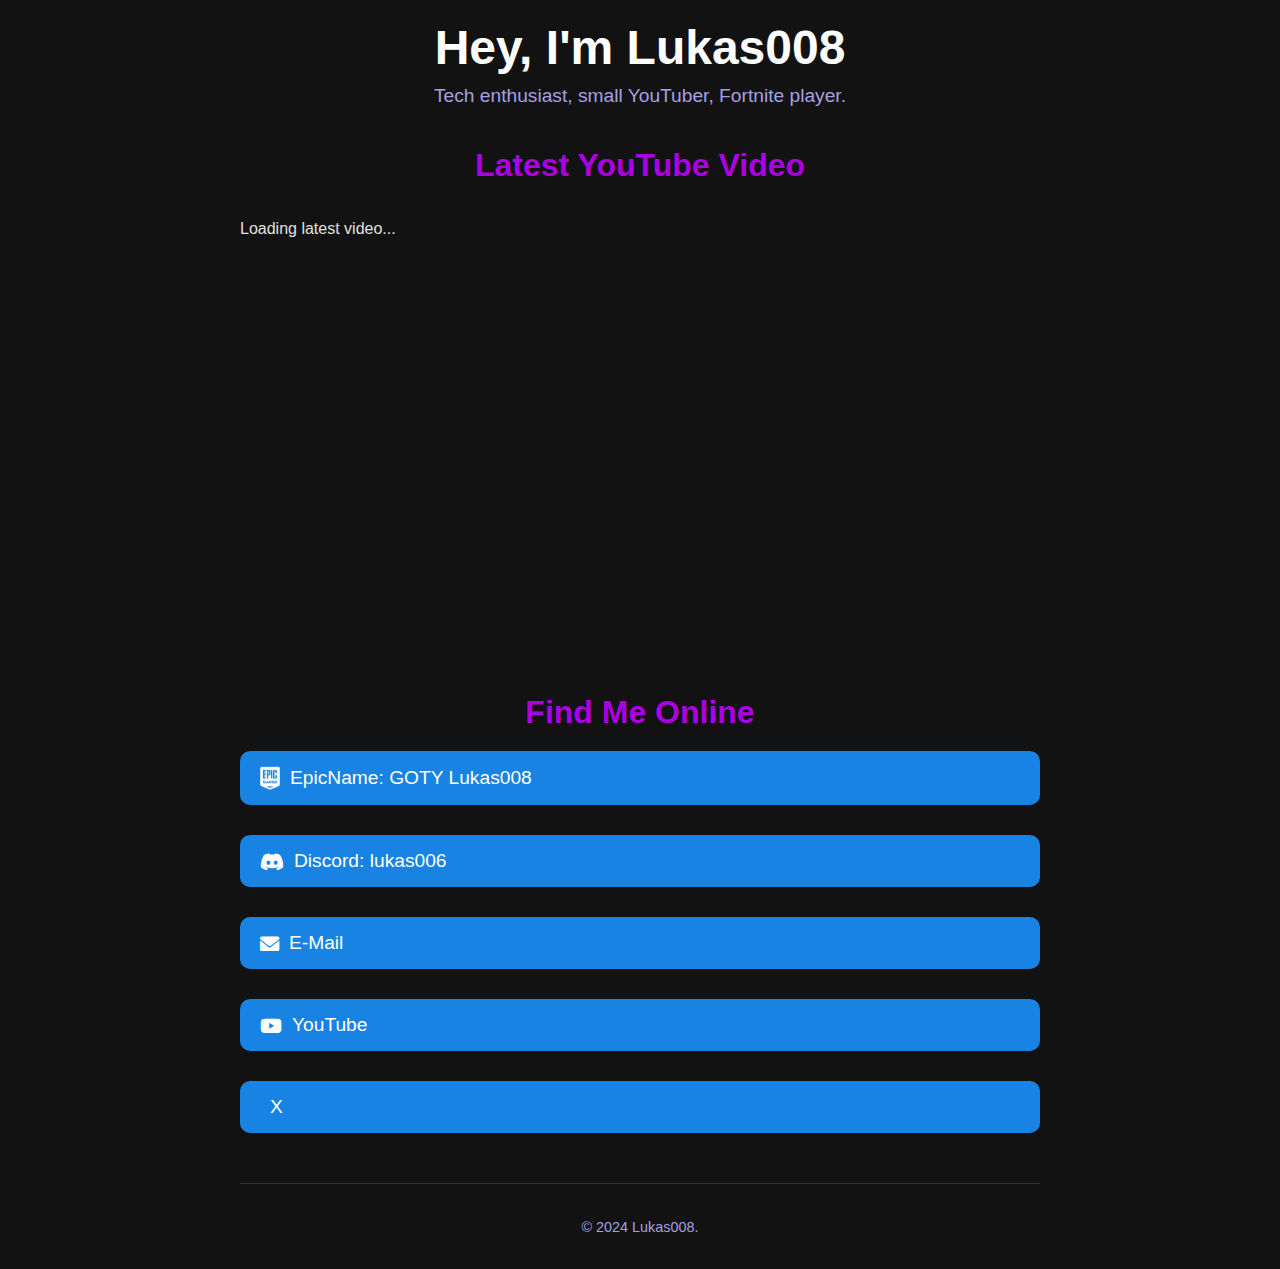
==== index.html @ 680166c9 "added Website 💀" ====
<!DOCTYPE html>
<html lang="en">
<head>
    <meta charset="UTF-8">
    <meta name="viewport" content="width=device-width, initial-scale=1.0">
    <title>Lukas008</title>
    <link rel="stylesheet" href="styles.css">
    <!-- Font Awesome CDN for icons -->
    <link rel="stylesheet" href="https://cdnjs.cloudflare.com/ajax/libs/font-awesome/6.0.0-beta3/css/all.min.css">
    <style>
        .epic-logo {
            width: 20px; /* Set the width of the Epic Games logo */
            height: auto; /* Maintain aspect ratio */
            margin-right: 10px; /* Space between the logo and text */
        }
    </style>
</head>
<body>
    <div class="container">
        <header>
            <h1>Hey, I'm Lukas008</h1>
            <p>Tech enthusiast, small YouTuber, Fortnite player.</p>
        </header>
        <main>
            <section class="latest-video">
                <h2>Latest YouTube Video</h2>
                <div id="video-container" class="video-container">
                    <p>Loading latest video...</p>
                    <iframe class="latestVideoEmbed" vnum='0' width="600" height="340" frameborder="0" allowfullscreen></iframe>
                </div>
            </section>
            <section class="socials">
                <h2>Find Me Online</h2>
                <div class="buttons">
                    <a href="#" class="button">
                        <img src="./imgs/epiclogo.png" alt="Epic Games" class="epic-logo"> 
                        EpicName: GOTY Lukas008
                    </a>

                    <a href="https://discord.com/users/lukas006" target="_blank" class="button discord">
                        <i class="fab fa-discord"></i> Discord: lukas006
                    </a>

                    <a href="mailto:Lukas008.mail@gmail.com" class="button"><i class="fas fa-envelope"></i> E-Mail</a>

                    <a href="https://youtube.com/@Lukas008fn" target="_blank" class="button youtube">
                        <i class="fab fa-youtube"></i> YouTube
                    </a>
                    
                    <a href="https://x.com/LetsCookieTV1" target="_blank" class="button twitter">
                        <i></i> <span>X</span> <!-- Text "X" nach dem Icon -->
                    </a>
                    
                    
                </div>
            </section>
        </main>
        <footer>
            <p>© 2024 Lukas008.</p>
        </footer>
        <script src="script.js"></script>
    </div>
</body>
</html>
---- styles.css ----
/* General Settings */
body {
    font-family: 'Arial', sans-serif;
    background-color: #121212; /* Dark background */
    color: #E0E0E0; /* Light text */
    margin: 0;
    padding: 0;
}

.container {
    max-width: 800px; /* Centered content */
    margin: 0 auto;
    padding: 20px;
}

/* Header */
header {
    text-align: center;
    margin-bottom: 40px;
}

header h1 {
    font-size: 3em;
    color: #ffffff; /* White headline */
    margin: 0;
}

header p {
    font-size: 1.2em;
    color: #A7A0E0; /* Light violet */
    margin: 10px 0 0;
}

/* Sections */
main section {
    margin: 40px 0;
}

main h2 {
    font-size: 2em;
    color: #AB00E1; /* Bright violet */
    margin-bottom: 20px;
    text-align: center;
}

/* YouTube Video */
.video-container {
    position: relative;
    padding-bottom: 56.25%; /* 16:9 Aspect Ratio */
    height: 0;
    overflow: hidden;
}

.video-container iframe {
    position: absolute;
    top: 0;
    left: 0;
    width: 100%;
    height: 100%;
    border: 0;
}

/* Social Buttons */
.buttons {
    display: flex;
    flex-direction: column;
    gap: 20px; /* Spacing between buttons */
    margin-top: 20px;
}

.button {
    display: flex;
    align-items: center;
    text-decoration: none;
    font-size: 1.2em; /* Adjusted size for readability */
    color: #FFFFFF; /* White text */
    background-color: #1983E3; /* Light blue */
    padding: 15px 20px;
    text-align: center;
    border-radius: 10px; /* Rounded corners */
    transition: background-color 0.3s ease, transform 0.2s ease;
}

.button i {
    margin-right: 10px; /* Space between icon and text */
}

.button:hover {
    background-color: #AB00E1; /* Violet on hover */
    transform: translateY(-2px); /* Subtle hover effect */
}

/* Footer */
footer {
    text-align: center;
    margin-top: 40px;
    padding-top: 20px;
    border-top: 1px solid #333333;
}

footer p {
    font-size: 0.9em;
    color: #A7A0E0; /* Light violet for footer text */
}

/* Responsive Design */
@media (max-width: 600px) {
    header h1 {
        font-size: 2.5em;
    }

    header p, .button {
        font-size: 1em;
    }
}

/* YouTube Button */
button.youtube {
    background-color: #FF0000; /* Rot für YouTube */
    color: #fff; /* Weiße Schrift */
}

button.youtube i {
    color: #fff; /* Weiße Icons */
}

/* Twitter Button (mit neuem X-Logo) */
button.twitter {
    background-color: #000000; /* Schwarzer Hintergrund für X */
    color: #fff; /* Weiße Schrift */
    display: flex;
    align-items: center;
    padding: 10px 15px;
    font-size: 1.2em;
    border-radius: 10px; /* Runde Ecken */
    transition: background-color 0.3s ease, transform 0.2s ease;
    text-decoration: none;
}

button.twitter i {
    background-image: url('https://upload.wikimedia.org/wikipedia/commons/6/64/X_Logo_2023.svg'); /* X-Logo */
    background-size: contain;
    background-repeat: no-repeat;
    width: 24px; /* Breite des Logos */
    height: 24px; /* Höhe des Logos */
    margin-right: 10px; /* Abstand zwischen Icon und Text */
}

button.twitter span {
    font-size: 1.2em;
    margin-left: 10px; /* Abstand zwischen Text und Icon */
}

/* Hover-Effekt */
button.twitter:hover {
    background-color: #3f3f3f; /* Dunkleres Grau bei Hover */
    transform: translateY(-2px); /* Subtiler Hover-Effekt */
}


/* Discord Button */
button.discord {
    background-color: #7289da; /* Discord-Blau */
    color: #fff; /* Weiße Schrift */
}

button.discord i {
    color: #fff; /* Weiße Icons */
}

/* Common Button Styles */
.buttons .button {
    display: flex;
    align-items: center;
    text-decoration: none;
    font-size: 1.2em;
    padding: 15px 20px;
    text-align: center;
    border-radius: 10px;
    transition: background-color 0.3s ease, transform 0.2s ease;
    margin-bottom: 10px; /* Optional for spacing */
}

/* Hover Effects */
button:hover {
    transform: translateY(-2px); /* Subtle hover effect */
}
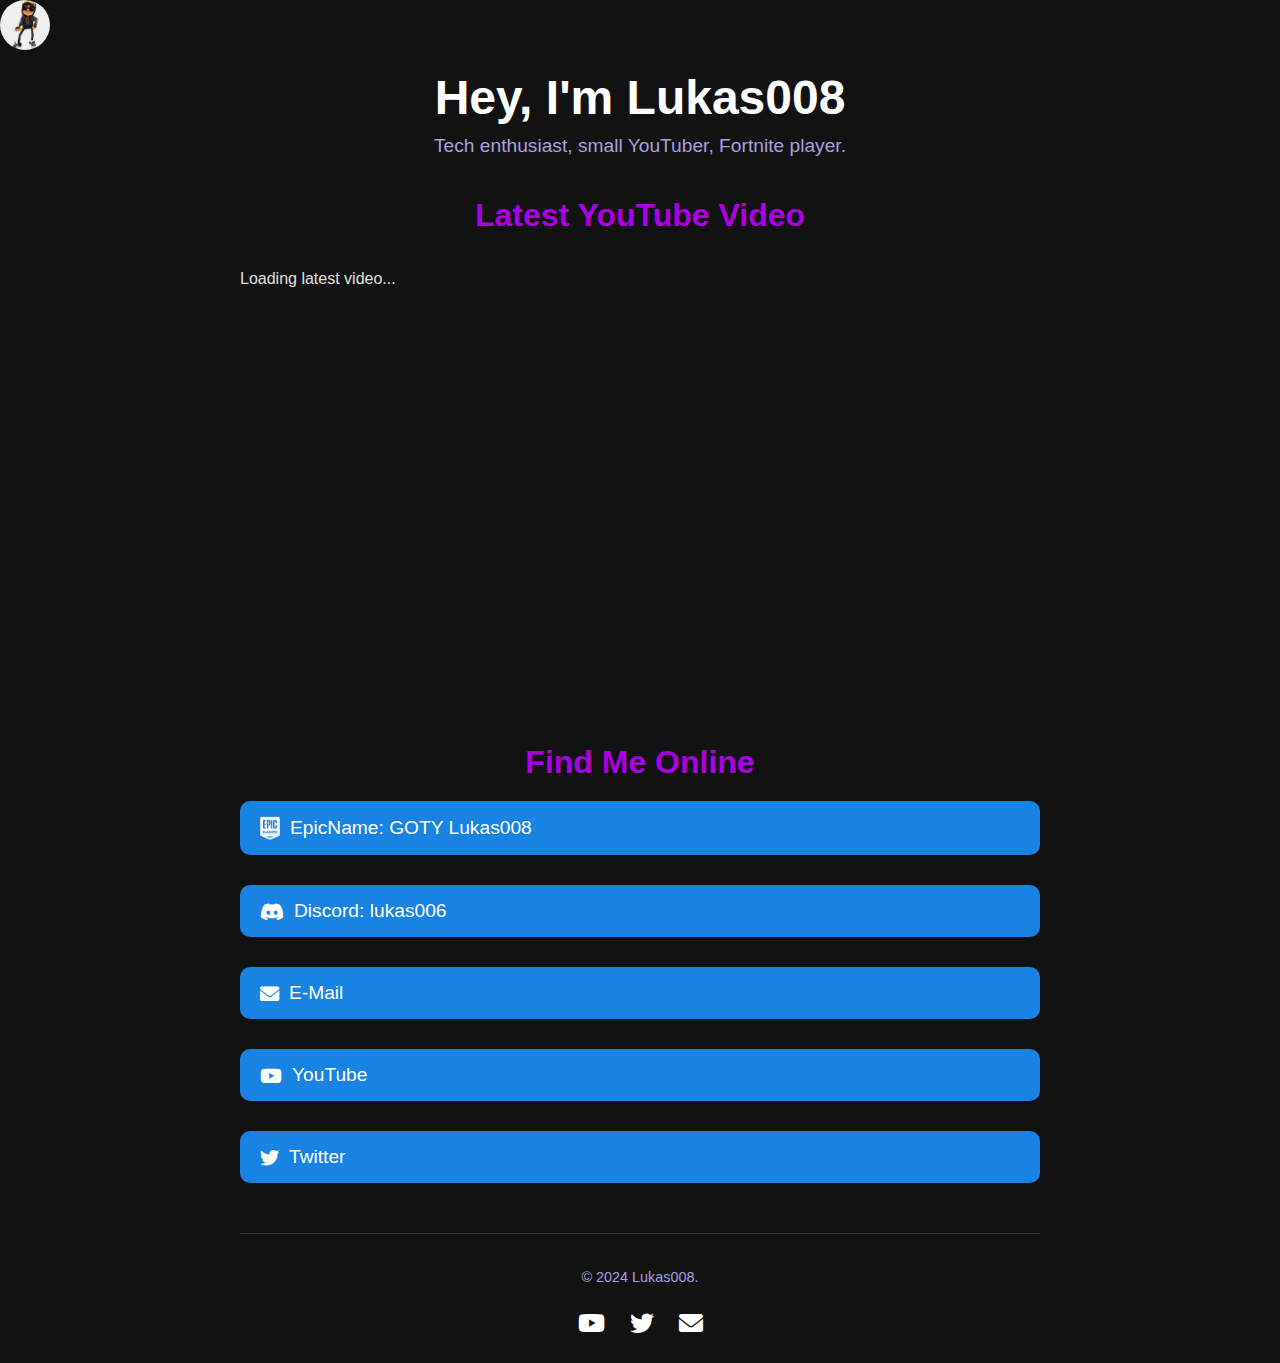
==== commit dd644d56: "added Subwaysurfers Gameplay and icons at the bottom" ====
--- a/index.html
+++ b/index.html
@@ -16,6 +16,16 @@
     </style>
 </head>
 <body>
+
+            <!-- Jake Button -->
+            <button class="jake-button" id="jake-button"></button>
+
+            <!-- Video Container -->
+            <div id="video-container-two">
+                <iframe id="video" src="https://www.youtube.com/embed/EkSghDfVWbI?autoplay=1&loop=1&mute=1&playlist=EkSghDfVWbI" frameborder="0" allow="autoplay; encrypted-media" allowfullscreen></iframe>
+            </div>
+
+
     <div class="container">
         <header>
             <h1>Hey, I'm Lukas008</h1>
@@ -42,23 +52,23 @@
                     </a>
 
                     <a href="mailto:Lukas008.mail@gmail.com" class="button"><i class="fas fa-envelope"></i> E-Mail</a>
-
-                    <a href="https://youtube.com/@Lukas008fn" target="_blank" class="button youtube">
-                        <i class="fab fa-youtube"></i> YouTube
-                    </a>
-                    
-                    <a href="https://x.com/LetsCookieTV1" target="_blank" class="button twitter">
-                        <i></i> <span>X</span> <!-- Text "X" nach dem Icon -->
-                    </a>
-                    
+                    <a href="www.youtube.com/@Lukas008fn?sub_confirmation=1" target="_blank" class="button youtube"><i class="fab fa-youtube"></i> YouTube</a>
+                    <a href="https://x.com/LetsCookieTV1" target="_blank" class="button"><i class="fab fa-twitter"></i> Twitter</a>
                     
                 </div>
             </section>
         </main>
         <footer>
             <p>© 2024 Lukas008.</p>
+            <div class="footer-buttons">
+                <a href="https://youtube.com/@Lukas008fn" target="_blank" class="footer-button"><i class="fab fa-youtube"></i></a>
+                <a href="https://x.com/LetsCookieTV1" target="_blank" class="footer-button"><i class="fab fa-twitter"></i></a>
+                <a href="mailto:Lukas008.mail@gmail.com" class="footer-button"><i class="fas fa-envelope"></i></a>
+            </div>
         </footer>
         <script src="script.js"></script>
     </div>
+
+
 </body>
 </html>
--- a/styles.css
+++ b/styles.css
@@ -185,3 +185,94 @@
 button:hover {
     transform: translateY(-2px); /* Subtle hover effect */
 }
+
+.jake-button {
+    width: 50px;
+    height: 50px;
+    background-image: url('./imgs/jake.png'); /* Bild aus dem Ordner imgs */
+    background-size: cover;
+    background-position: center;
+    border-radius: 50%;
+    cursor: pointer;
+    border: none;
+    transition: transform 0.2s ease;
+    display: none; /* Standardmäßig unsichtbar */
+}
+
+.jake-button:hover {
+    transform: scale(1.1); /* Vergrößert den Button beim Hover */
+}
+
+/* Styling des eingebetteten Videos */
+#video-container-two {
+    position: fixed;
+    top: 50%; /* Zentriert vertikal */
+    right: 160px; /* Abstand zum rechten Rand */
+    width: 540px; /* Breite auf 540px gesetzt */
+    height: 960px; /* Höhe auf 960px gesetzt */
+    display: none; /* Video standardmäßig versteckt */
+    transform: translateY(-50%); /* Verschiebt das Video vertikal, damit es genau in der Mitte ist */
+    overflow: hidden;
+    border-radius: 10px; /* Optional, für abgerundete Ecken */
+}
+
+#video-container-two iframe {
+    width: 100%;
+    height: 100%;
+    border: none;
+    object-fit: cover; /* Skaliert das Video, ohne es zu verzerren */
+}
+
+.epic-logo {
+    width: 20px; /* Set the width of the Epic Games logo */
+    height: auto; /* Maintain aspect ratio */
+    margin-right: 10px; /* Space between the logo and text */
+}
+
+
+/* Footer styles for small icons */
+.footer-buttons {
+    display: flex;
+    justify-content: center;
+    gap: 15px;
+    margin-top: 20px;
+}
+
+.footer-button {
+    display: inline-block;
+    font-size: 1.5em; /* Small icon size */
+    color: #FFFFFF; /* White color for icons */
+    text-decoration: none;
+    padding: 5px;
+    transition: transform 0.2s ease;
+}
+
+.footer-button:hover {
+    transform: scale(1.2); /* Slightly enlarge icons on hover */
+}
+
+/* Style changes for button with Twitter logo */
+.socials .buttons a {
+    display: flex;
+    align-items: center;
+    text-decoration: none;
+    font-size: 1.2em; /* Adjusted size for readability */
+    color: #FFFFFF; /* White text */
+    background-color: #1983E3; /* Light blue */
+    padding: 15px 20px;
+    text-align: center;
+    border-radius: 10px; /* Rounded corners */
+    transition: background-color 0.3s ease, transform 0.2s ease;
+}
+
+.socials .buttons a:hover {
+    background-color: #AB00E1; /* Violet on hover */
+    transform: translateY(-2px); /* Subtle hover effect */
+}
+
+/* Medienabfrage: Zeige den Subway Surfers Button nur, wenn genügend Platz vorhanden ist */
+@media (min-width: 750px) {
+    .jake-button {
+        display: block; /* Button sichtbar, wenn der Bildschirm breiter als 750px ist */
+    }
+}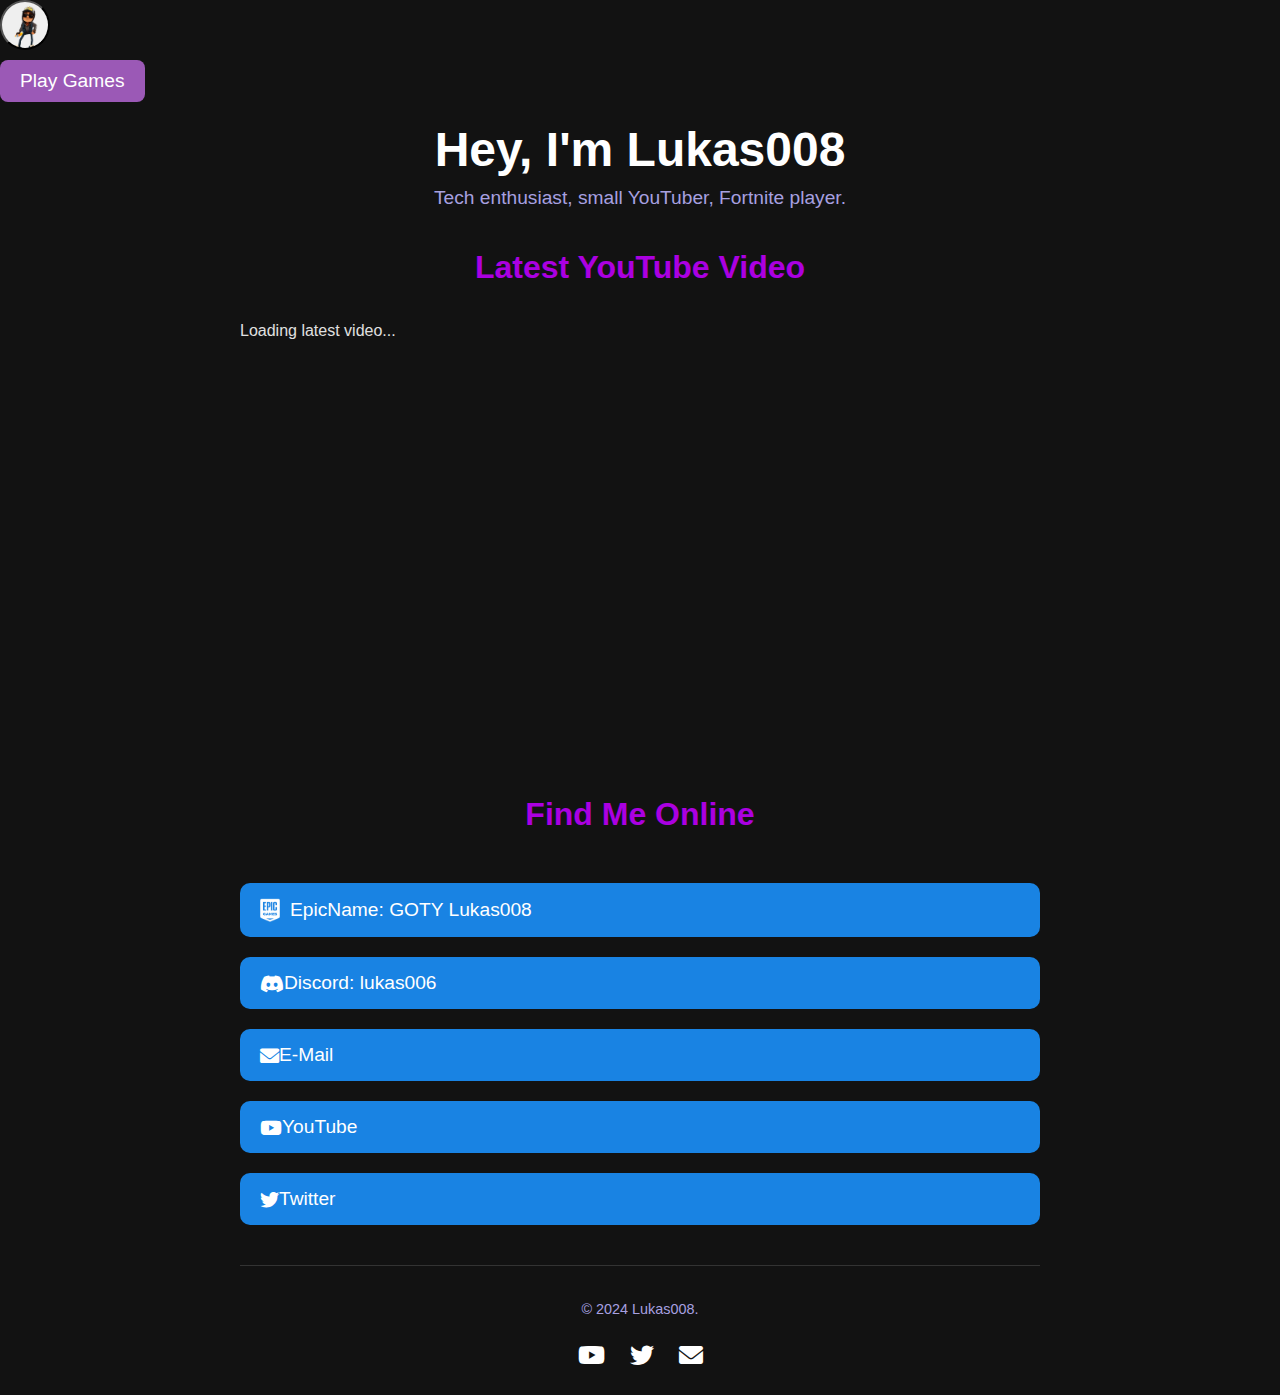
==== commit 66b45a46: "added Snake game" ====
--- a/index.html
+++ b/index.html
@@ -1,74 +1,66 @@
 <!DOCTYPE html>
 <html lang="en">
-<head>
-    <meta charset="UTF-8">
-    <meta name="viewport" content="width=device-width, initial-scale=1.0">
-    <title>Lukas008</title>
-    <link rel="stylesheet" href="styles.css">
-    <!-- Font Awesome CDN for icons -->
-    <link rel="stylesheet" href="https://cdnjs.cloudflare.com/ajax/libs/font-awesome/6.0.0-beta3/css/all.min.css">
-    <style>
-        .epic-logo {
-            width: 20px; /* Set the width of the Epic Games logo */
-            height: auto; /* Maintain aspect ratio */
-            margin-right: 10px; /* Space between the logo and text */
-        }
-    </style>
-</head>
-<body>
-
-            <!-- Jake Button -->
-            <button class="jake-button" id="jake-button"></button>
-
-            <!-- Video Container -->
-            <div id="video-container-two">
-                <iframe id="video" src="https://www.youtube.com/embed/EkSghDfVWbI?autoplay=1&loop=1&mute=1&playlist=EkSghDfVWbI" frameborder="0" allow="autoplay; encrypted-media" allowfullscreen></iframe>
-            </div>
-
-
-    <div class="container">
-        <header>
+   <head>
+      <meta charset="UTF-8">
+      <meta name="viewport" content="width=device-width, initial-scale=1.0">
+      <title>Lukas008</title>
+      <link rel="stylesheet" href="styles.css">
+      <!-- Font Awesome CDN for icons -->
+      <link rel="stylesheet" href="https://cdnjs.cloudflare.com/ajax/libs/font-awesome/6.0.0-beta3/css/all.min.css">
+      <style>
+         .epic-logo {
+         width: 20px; /* Set the width of the Epic Games logo */
+         height: auto; /* Maintain aspect ratio */
+         margin-right: 10px; /* Space between the logo and text */
+         }
+      </style>
+   </head>
+   <body>
+      <!-- Jake Button -->
+      <button class="jake-button" id="jake-button"></button>
+      <button id="playGamesButton" class="play-games-button">Play Games</button>
+      <!-- Video Container -->
+      <div id="video-container-two">
+         <iframe id="video" src="https://www.youtube.com/embed/EkSghDfVWbI?autoplay=1&loop=1&mute=1&playlist=EkSghDfVWbI" frameborder="0" allow="autoplay; encrypted-media" allowfullscreen></iframe>
+      </div>
+      <div class="container">
+         <header>
             <h1>Hey, I'm Lukas008</h1>
             <p>Tech enthusiast, small YouTuber, Fortnite player.</p>
-        </header>
-        <main>
+         </header>
+         <main>
             <section class="latest-video">
-                <h2>Latest YouTube Video</h2>
-                <div id="video-container" class="video-container">
-                    <p>Loading latest video...</p>
-                    <iframe class="latestVideoEmbed" vnum='0' width="600" height="340" frameborder="0" allowfullscreen></iframe>
-                </div>
+               <h2>Latest YouTube Video</h2>
+               <div id="video-container" class="video-container">
+                  <p>Loading latest video...</p>
+                  <iframe class="latestVideoEmbed" vnum='0' width="600" height="340" frameborder="0" allowfullscreen></iframe>
+               </div>
             </section>
             <section class="socials">
-                <h2>Find Me Online</h2>
-                <div class="buttons">
-                    <a href="#" class="button">
-                        <img src="./imgs/epiclogo.png" alt="Epic Games" class="epic-logo"> 
-                        EpicName: GOTY Lukas008
-                    </a>
-
-                    <a href="https://discord.com/users/lukas006" target="_blank" class="button discord">
-                        <i class="fab fa-discord"></i> Discord: lukas006
-                    </a>
-
-                    <a href="mailto:Lukas008.mail@gmail.com" class="button"><i class="fas fa-envelope"></i> E-Mail</a>
-                    <a href="www.youtube.com/@Lukas008fn?sub_confirmation=1" target="_blank" class="button youtube"><i class="fab fa-youtube"></i> YouTube</a>
-                    <a href="https://x.com/LetsCookieTV1" target="_blank" class="button"><i class="fab fa-twitter"></i> Twitter</a>
-                    
-                </div>
+               <h2>Find Me Online</h2>
+               <div class="buttons">
+                  <a href="#" class="button">
+                  <img src="./imgs/epiclogo.png" alt="Epic Games" class="epic-logo"> 
+                  EpicName: GOTY Lukas008
+                  </a>
+                  <a href="https://discord.com/users/lukas006" target="_blank" class="button discord">
+                  <i class="fab fa-discord"></i> Discord: lukas006
+                  </a>
+                  <a href="mailto:Lukas008.mail@gmail.com" class="button"><i class="fas fa-envelope"></i> E-Mail</a>
+                  <a href="www.youtube.com/@Lukas008fn?sub_confirmation=1" target="_blank" class="button youtube"><i class="fab fa-youtube"></i> YouTube</a>
+                  <a href="https://x.com/LetsCookieTV1" target="_blank" class="button"><i class="fab fa-twitter"></i> Twitter</a>
+               </div>
             </section>
-        </main>
-        <footer>
+         </main>
+         <footer>
             <p>© 2024 Lukas008.</p>
             <div class="footer-buttons">
-                <a href="https://youtube.com/@Lukas008fn" target="_blank" class="footer-button"><i class="fab fa-youtube"></i></a>
-                <a href="https://x.com/LetsCookieTV1" target="_blank" class="footer-button"><i class="fab fa-twitter"></i></a>
-                <a href="mailto:Lukas008.mail@gmail.com" class="footer-button"><i class="fas fa-envelope"></i></a>
+               <a href="https://youtube.com/@Lukas008fn" target="_blank" class="footer-button"><i class="fab fa-youtube"></i></a>
+               <a href="https://x.com/LetsCookieTV1" target="_blank" class="footer-button"><i class="fab fa-twitter"></i></a>
+               <a href="mailto:Lukas008.mail@gmail.com" class="footer-button"><i class="fas fa-envelope"></i></a>
             </div>
-        </footer>
-        <script src="script.js"></script>
-    </div>
-
-
-</body>
-</html>
+         </footer>
+         <script src="script.js"></script>
+      </div>
+   </body>
+</html>--- a/styles.css
+++ b/styles.css
@@ -1,14 +1,14 @@
 /* General Settings */
 body {
     font-family: 'Arial', sans-serif;
-    background-color: #121212; /* Dark background */
-    color: #E0E0E0; /* Light text */
+    background-color: #121212;
+    color: #E0E0E0;
     margin: 0;
     padding: 0;
 }
 
 .container {
-    max-width: 800px; /* Centered content */
+    max-width: 800px;
     margin: 0 auto;
     padding: 20px;
 }
@@ -21,14 +21,14 @@
 
 header h1 {
     font-size: 3em;
-    color: #ffffff; /* White headline */
+    color: #ffffff;
     margin: 0;
 }
 
 header p {
     font-size: 1.2em;
-    color: #A7A0E0; /* Light violet */
-    margin: 10px 0 0;
+    color: #A7A0E0;
+    margin: 10px 0;
 }
 
 /* Sections */
@@ -38,7 +38,7 @@
 
 main h2 {
     font-size: 2em;
-    color: #AB00E1; /* Bright violet */
+    color: #AB00E1;
     margin-bottom: 20px;
     text-align: center;
 }
@@ -46,7 +46,7 @@
 /* YouTube Video */
 .video-container {
     position: relative;
-    padding-bottom: 56.25%; /* 16:9 Aspect Ratio */
+    padding-bottom: 56.25%;
     height: 0;
     overflow: hidden;
 }
@@ -64,7 +64,7 @@
 .buttons {
     display: flex;
     flex-direction: column;
-    gap: 20px; /* Spacing between buttons */
+    gap: 20px;
     margin-top: 20px;
 }
 
@@ -72,22 +72,17 @@
     display: flex;
     align-items: center;
     text-decoration: none;
-    font-size: 1.2em; /* Adjusted size for readability */
-    color: #FFFFFF; /* White text */
-    background-color: #1983E3; /* Light blue */
+    font-size: 1.2em;
+    color: #FFFFFF;
+    background-color: #1983E3;
     padding: 15px 20px;
-    text-align: center;
-    border-radius: 10px; /* Rounded corners */
+    border-radius: 10px;
     transition: background-color 0.3s ease, transform 0.2s ease;
 }
 
-.button i {
-    margin-right: 10px; /* Space between icon and text */
-}
-
 .button:hover {
-    background-color: #AB00E1; /* Violet on hover */
-    transform: translateY(-2px); /* Subtle hover effect */
+    background-color: #AB00E1;
+    transform: translateY(-2px);
 }
 
 /* Footer */
@@ -100,7 +95,7 @@
 
 footer p {
     font-size: 0.9em;
-    color: #A7A0E0; /* Light violet for footer text */
+    color: #A7A0E0;
 }
 
 /* Responsive Design */
@@ -114,123 +109,100 @@
     }
 }
 
-/* YouTube Button */
+/* Social Button Styles */
 button.youtube {
-    background-color: #FF0000; /* Rot für YouTube */
-    color: #fff; /* Weiße Schrift */
-}
-
-button.youtube i {
-    color: #fff; /* Weiße Icons */
-}
-
-/* Twitter Button (mit neuem X-Logo) */
+    background-color: #FF0000;
+}
+
 button.twitter {
-    background-color: #000000; /* Schwarzer Hintergrund für X */
-    color: #fff; /* Weiße Schrift */
+    background-color: #000000;
     display: flex;
     align-items: center;
     padding: 10px 15px;
-    font-size: 1.2em;
-    border-radius: 10px; /* Runde Ecken */
-    transition: background-color 0.3s ease, transform 0.2s ease;
-    text-decoration: none;
-}
-
-button.twitter i {
-    background-image: url('https://upload.wikimedia.org/wikipedia/commons/6/64/X_Logo_2023.svg'); /* X-Logo */
-    background-size: contain;
-    background-repeat: no-repeat;
-    width: 24px; /* Breite des Logos */
-    height: 24px; /* Höhe des Logos */
-    margin-right: 10px; /* Abstand zwischen Icon und Text */
-}
-
-button.twitter span {
-    font-size: 1.2em;
-    margin-left: 10px; /* Abstand zwischen Text und Icon */
-}
-
-/* Hover-Effekt */
-button.twitter:hover {
-    background-color: #3f3f3f; /* Dunkleres Grau bei Hover */
-    transform: translateY(-2px); /* Subtiler Hover-Effekt */
-}
-
-
-/* Discord Button */
-button.discord {
-    background-color: #7289da; /* Discord-Blau */
-    color: #fff; /* Weiße Schrift */
-}
-
-button.discord i {
-    color: #fff; /* Weiße Icons */
-}
-
-/* Common Button Styles */
-.buttons .button {
-    display: flex;
-    align-items: center;
-    text-decoration: none;
-    font-size: 1.2em;
-    padding: 15px 20px;
-    text-align: center;
     border-radius: 10px;
     transition: background-color 0.3s ease, transform 0.2s ease;
-    margin-bottom: 10px; /* Optional for spacing */
-}
-
-/* Hover Effects */
-button:hover {
-    transform: translateY(-2px); /* Subtle hover effect */
-}
-
+}
+
+button.twitter i {
+    background-image: url('https://upload.wikimedia.org/wikipedia/commons/6/64/X_Logo_2023.svg');
+    background-size: contain;
+    width: 24px;
+    height: 24px;
+    margin-right: 10px;
+}
+
+button.twitter:hover {
+    background-color: #3f3f3f;
+    transform: translateY(-2px);
+}
+
+/* Jake Button */
 .jake-button {
     width: 50px;
     height: 50px;
-    background-image: url('./imgs/jake.png'); /* Bild aus dem Ordner imgs */
+    background-image: url('./imgs/jake.png');
     background-size: cover;
-    background-position: center;
     border-radius: 50%;
+    transition: transform 0.2s ease;
+    display: none;
+}
+
+.play-games-button {
+    display: none;
+}
+
+.jake-button:hover {
+    transform: scale(1.1);
+}
+
+.play-games-button {
+    background-color: #9b59b6;  /* Lilac color */
+    color: white;
+    border: none;
+    padding: 10px 20px;
+    font-size: 1.2em;
+    border-radius: 8px;
     cursor: pointer;
-    border: none;
-    transition: transform 0.2s ease;
-    display: none; /* Standardmäßig unsichtbar */
-}
-
-.jake-button:hover {
-    transform: scale(1.1); /* Vergrößert den Button beim Hover */
-}
-
-/* Styling des eingebetteten Videos */
+    transition: background-color 0.3s;
+    margin-top: 10px;
+}
+
+
+.play-games-button:hover {
+    background-color: #8e44ad;
+}
+
+/* Display Jake Button */
+@media (min-width: 750px) {
+    .jake-button {
+        display: block;
+    }
+
+    .play-games-button {
+        display: block;
+    }
+}
+
+/* Video container */
 #video-container-two {
     position: fixed;
-    top: 50%; /* Zentriert vertikal */
-    right: 160px; /* Abstand zum rechten Rand */
-    width: 540px; /* Breite auf 540px gesetzt */
-    height: 960px; /* Höhe auf 960px gesetzt */
-    display: none; /* Video standardmäßig versteckt */
-    transform: translateY(-50%); /* Verschiebt das Video vertikal, damit es genau in der Mitte ist */
+    top: 50%;
+    right: 160px;
+    width: 540px;
+    height: 960px;
+    display: none;
+    transform: translateY(-50%);
     overflow: hidden;
-    border-radius: 10px; /* Optional, für abgerundete Ecken */
+    border-radius: 10px;
 }
 
 #video-container-two iframe {
     width: 100%;
     height: 100%;
-    border: none;
-    object-fit: cover; /* Skaliert das Video, ohne es zu verzerren */
-}
-
-.epic-logo {
-    width: 20px; /* Set the width of the Epic Games logo */
-    height: auto; /* Maintain aspect ratio */
-    margin-right: 10px; /* Space between the logo and text */
-}
-
-
-/* Footer styles for small icons */
+    object-fit: cover;
+}
+
+/* Footer Icons */
 .footer-buttons {
     display: flex;
     justify-content: center;
@@ -239,40 +211,42 @@
 }
 
 .footer-button {
-    display: inline-block;
-    font-size: 1.5em; /* Small icon size */
-    color: #FFFFFF; /* White color for icons */
-    text-decoration: none;
+    font-size: 1.5em;
+    color: #FFFFFF;
     padding: 5px;
     transition: transform 0.2s ease;
 }
 
 .footer-button:hover {
-    transform: scale(1.2); /* Slightly enlarge icons on hover */
-}
-
-/* Style changes for button with Twitter logo */
-.socials .buttons a {
-    display: flex;
-    align-items: center;
-    text-decoration: none;
-    font-size: 1.2em; /* Adjusted size for readability */
-    color: #FFFFFF; /* White text */
-    background-color: #1983E3; /* Light blue */
-    padding: 15px 20px;
-    text-align: center;
-    border-radius: 10px; /* Rounded corners */
-    transition: background-color 0.3s ease, transform 0.2s ease;
-}
-
-.socials .buttons a:hover {
-    background-color: #AB00E1; /* Violet on hover */
-    transform: translateY(-2px); /* Subtle hover effect */
-}
-
-/* Medienabfrage: Zeige den Subway Surfers Button nur, wenn genügend Platz vorhanden ist */
-@media (min-width: 750px) {
-    .jake-button {
-        display: block; /* Button sichtbar, wenn der Bildschirm breiter als 750px ist */
-    }
-}+    transform: scale(1.2);
+}
+
+/* Styles for the game page */
+.container {
+    max-width: 800px;
+    margin: 0 auto;
+    padding: 20px;
+}
+
+h1 {
+    text-align: center;
+    font-size: 2em;
+}
+
+.buttons {
+    text-align: center;
+    margin-top: 50px;
+}
+
+.button:hover {
+    background-color: #45a049; /* Darker green on hover */
+}
+
+/* Snake game canvas styling */
+#snakeCanvas {
+    display: block;
+    margin: 0 auto;
+    background-color: #000000; /* Black background */
+    border: 2px solid #4CAF50; /* Green border for Snake Game */
+}
+
